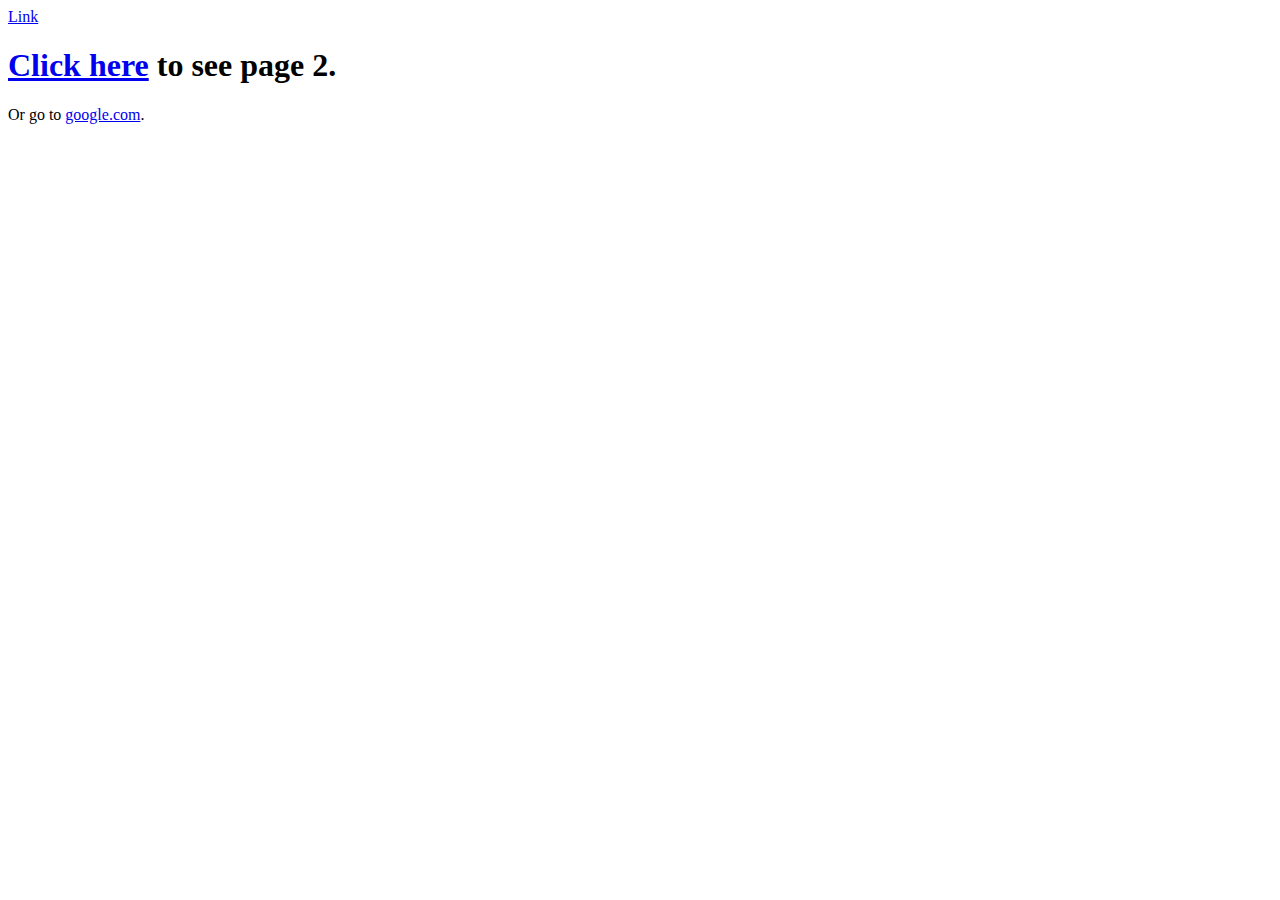
==== project-1/index.html @ 83c510c6 "initial commit" ====
<!DOCTYPE html>
<html>

<head>
    <title>Links Example</title>
</head>
<body>
    <a href="https://www.usc.edu/">Link</a>
    <h1><a href="page-2.html">Click here</a> to see page 2.</h1>
    <p>Or go to <a href="http://google.com">google.com</a>.</p>
</body>

</html>
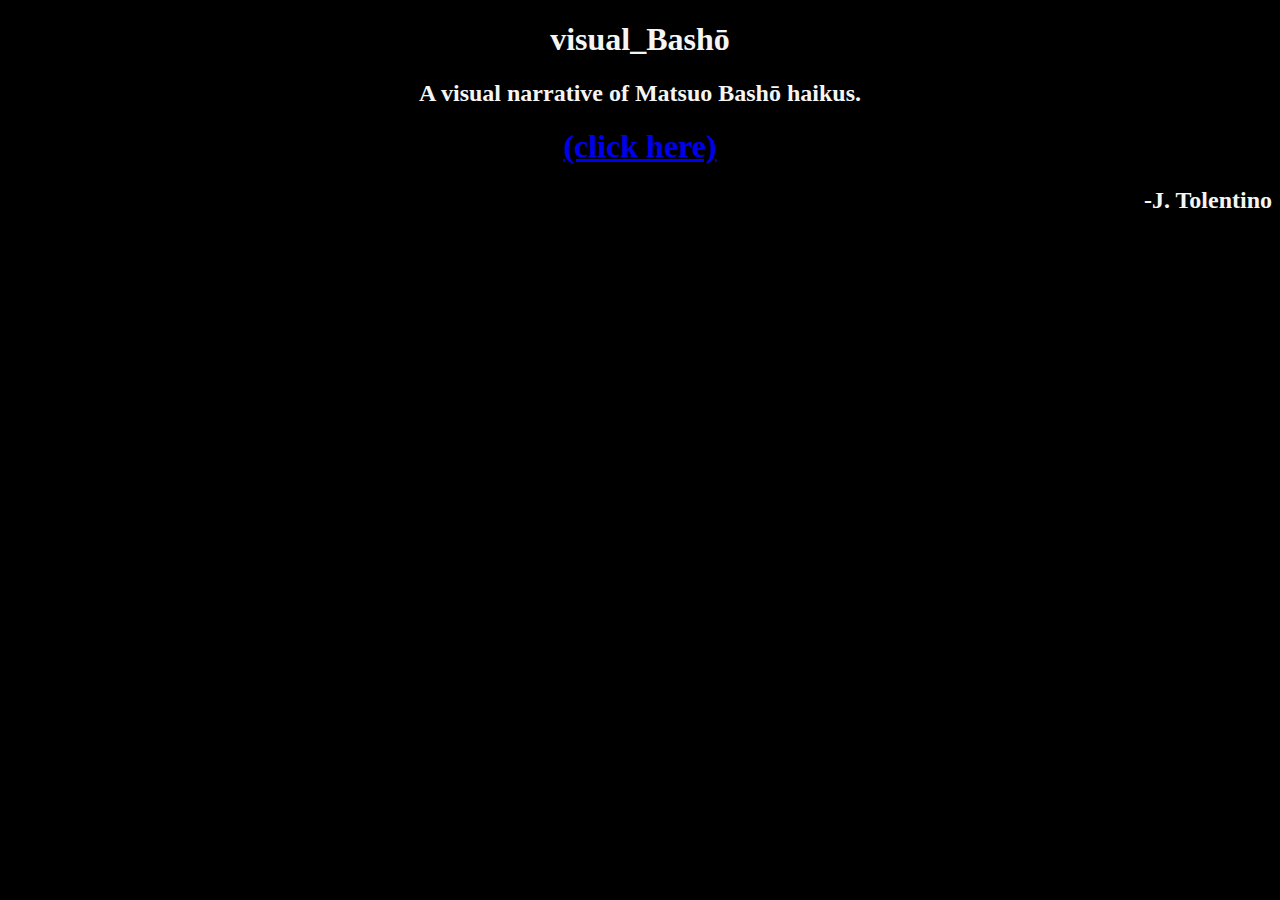
==== commit c885c749: "second commit for final" ====
--- a/project-1/index.html
+++ b/project-1/index.html
@@ -2,12 +2,26 @@
 <html>
 
 <head>
-    <title>Links Example</title>
+	<meta charset="UTF-8">
+	<meta http-equiv="X-UA-Compatible" content="IE=edge">
+	<meta name="viewport" content="width=device-width, initial-scale=1">
+
+	<title>Visual Haikus</title>
+
+	
 </head>
-<body>
-    <a href="https://www.usc.edu/">Link</a>
-    <h1><a href="page-2.html">Click here</a> to see page 2.</h1>
-    <p>Or go to <a href="http://google.com">google.com</a>.</p>
+
+<body style="background-color:black;">
+    
+	<h1 style="text-align:center;color:whitesmoke">visual_Bashō</h1>
+    <h2 style="text-align:center;color:whitesmoke">A visual narrative of Matsuo Bashō haikus. </h2>
+    <h1 style="text-align:center"> <a href="page-1.html">(click here)</a></h1>
+   
+    <h2 style="text-align:right;color:whitesmoke">-J. Tolentino</h2>
+
+	
+
+	
 </body>
 
 </html>